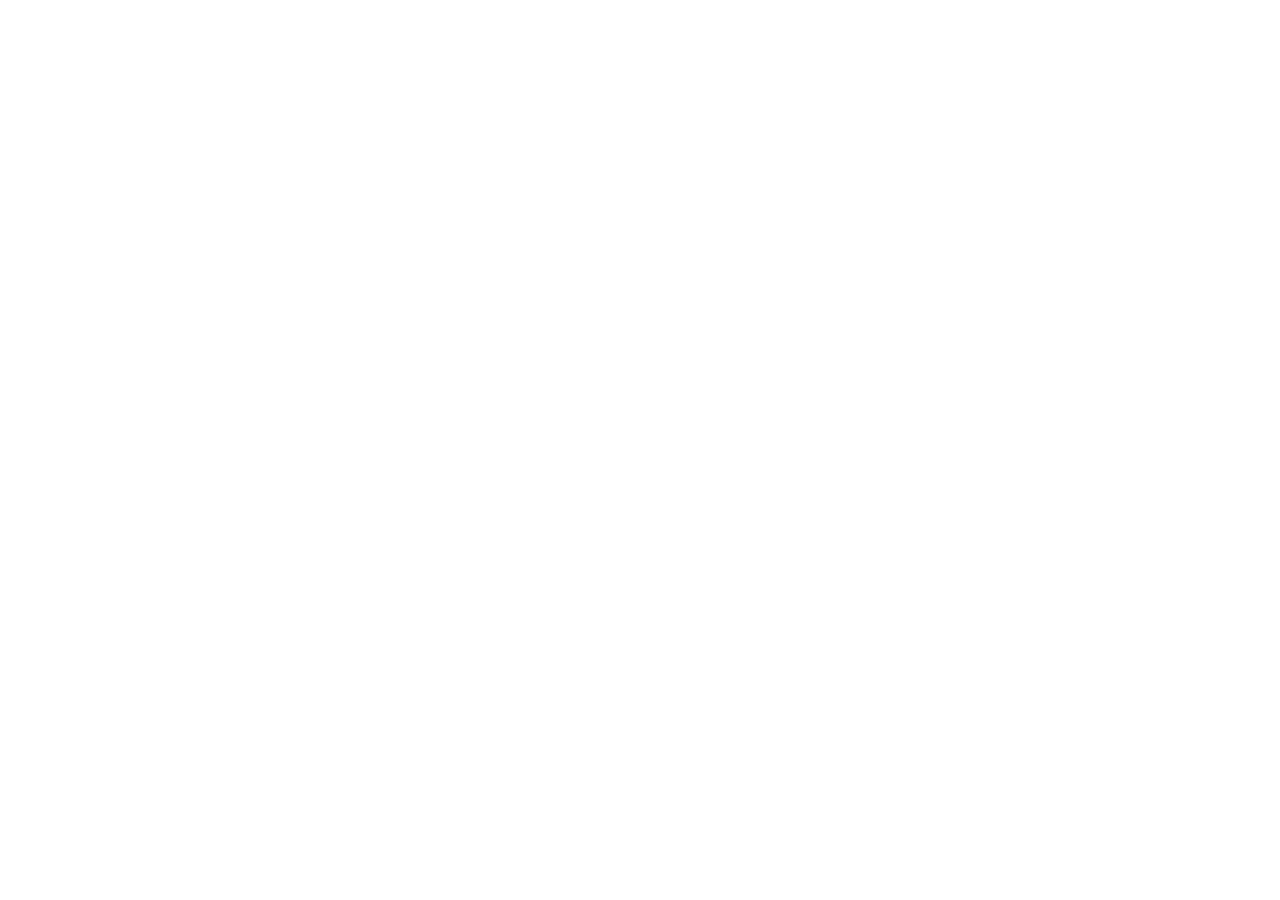
==== DOM/index.html @ 14fc5b93 "Practice" ====
<!DOCTYPE html>
<html lang="en">
<head>
    <meta charset="UTF-8">
    <meta name="viewport" content="width=device-width, initial-scale=1.0">
    <title>Document</title>
</head>
<body>
    <!-- getElementedBy? (Finding Children) -->
    <!-- <div id="email">hafsaemran1712@gmail.com</div> -->

    <!-- DOM Properties -->
    <!-- <h2>Hello JavaScript!</h2>
    <div class="box">First div</div>
    <div class="box">Second div</div>
    <div class="box">Third div</div> -->

    <!-- DOM Practice -->

    <!-- <h1 id="heading">Hello</h1>
    <p class="text">Paragraph 1</p>
    <p class="text">Paragraph 2</p>
    <button onclick="changeText()">Click</button> -->
  
    <!-- getAttributes? -->
    <!-- <div id="box">This is a box</div>
    <div class="para">This is a simple line</div> -->

    <script src="./app.js"></script>
</body>
</html>
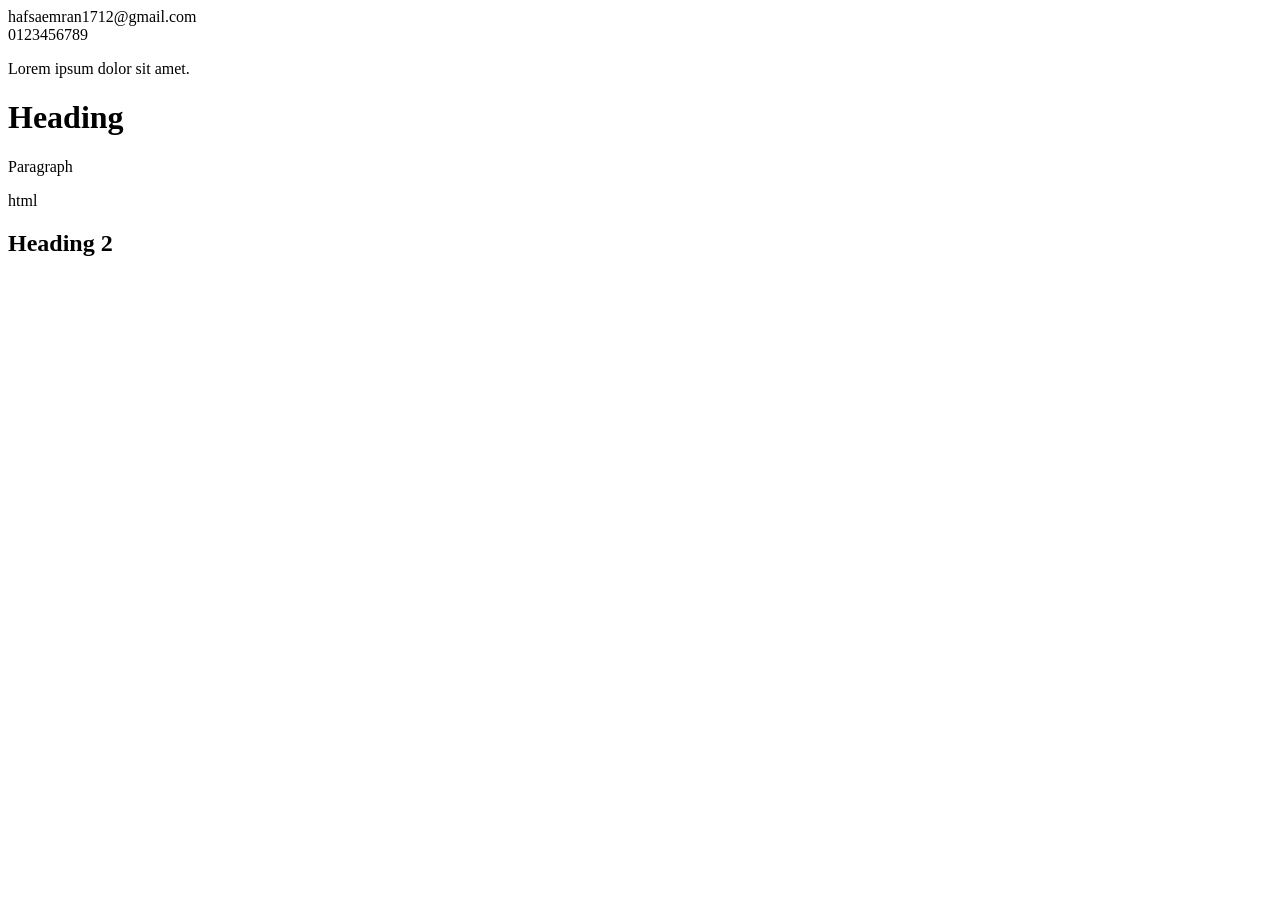
==== commit 7d9eb1a6: "Practice" ====
--- a/DOM/index.html
+++ b/DOM/index.html
@@ -1,13 +1,15 @@
-<!DOCTYPE html>
+<!doctype html>
 <html lang="en">
-<head>
-    <meta charset="UTF-8">
-    <meta name="viewport" content="width=device-width, initial-scale=1.0">
-    <title>Document</title>
-</head>
-<body>
+  <head>
+    <meta charset="UTF-8" />
+    <meta name="viewport" content="width=device-width, initial-scale=1.0" />
+    <title>DOM Manipulation</title>
+  </head>
+  <body>
     <!-- getElementedBy? (Finding Children) -->
-    <!-- <div id="email">hafsaemran1712@gmail.com</div> -->
+    <div id="email">hafsaemran1712@gmail.com</div>
+    <div class="contact">0123456789</div>
+    <P>Lorem ipsum dolor sit amet.</P>
 
     <!-- DOM Properties -->
     <!-- <h2>Hello JavaScript!</h2>
@@ -21,11 +23,21 @@
     <p class="text">Paragraph 1</p>
     <p class="text">Paragraph 2</p>
     <button onclick="changeText()">Click</button> -->
-  
+
     <!-- getAttributes? -->
     <!-- <div id="box">This is a box</div>
     <div class="para">This is a simple line</div> -->
 
+    <!-- CHAT GPT Practice Questions -->
+    <!-- 01 -->
+    <h1 id="title">Heading</h1>
+    <!-- 02 -->
+    <p id="para">Paragraph</p>
+    <!-- 03 -->
+    <div id="box">html</div>
+    <!-- 04 -->
+    <h2 id="tag">Heading 2</h2>
+
     <script src="./app.js"></script>
-</body>
-</html>+  </body>
+</html>
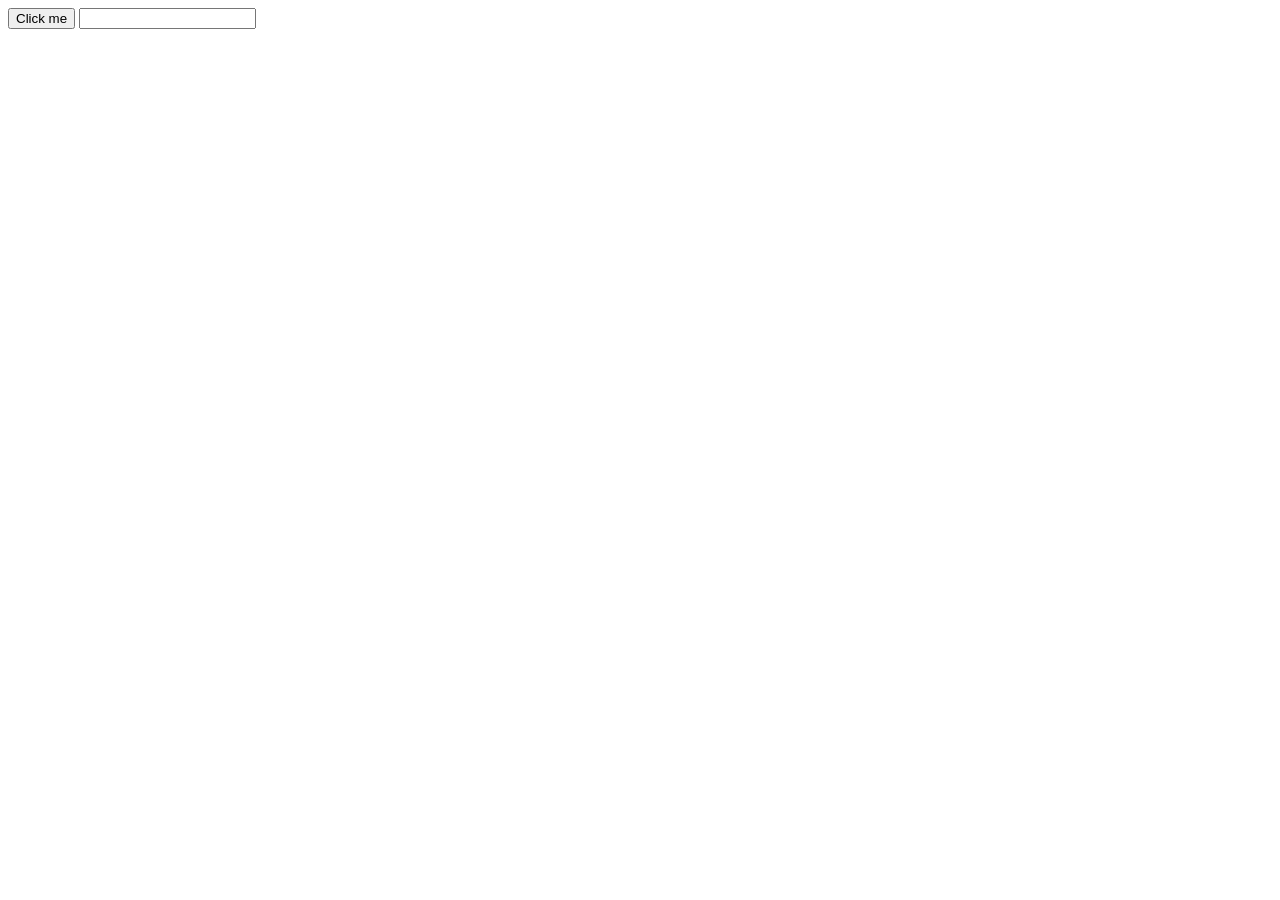
==== commit 5ebd95c5: "Practice" ====
--- a/DOM/index.html
+++ b/DOM/index.html
@@ -7,9 +7,9 @@
   </head>
   <body>
     <!-- getElementedBy? (Finding Children) -->
-    <div id="email">hafsaemran1712@gmail.com</div>
+    <!-- <div id="email">hafsaemran1712@gmail.com</div>
     <div class="contact">0123456789</div>
-    <P>Lorem ipsum dolor sit amet.</P>
+    <p>Lorem ipsum dolor sit amet.</p> -->
 
     <!-- DOM Properties -->
     <!-- <h2>Hello JavaScript!</h2>
@@ -29,14 +29,30 @@
     <div class="para">This is a simple line</div> -->
 
     <!-- CHAT GPT Practice Questions -->
-    <!-- 01 -->
+    <!-- 01
     <h1 id="title">Heading</h1>
-    <!-- 02 -->
+    02
     <p id="para">Paragraph</p>
-    <!-- 03 -->
+    03
     <div id="box">html</div>
-    <!-- 04 -->
-    <h2 id="tag">Heading 2</h2>
+    04
+    <h2 id="tag">Heading 2</h2> -->
+
+    <!-- EVENTS (mouse, keyboard) -->
+
+    <!-- <button onclick="alert('Hello World'); console.log('how are you');" onmousewheel="change(event)">Click Me</button>
+    <button ondblclick="greet()">Click Me</button>
+    <img
+      src="./images/butterfly.jpg"
+      alt="Butterfly"
+      width="150px"
+      onmouseover="change(event)"
+      onmouseout="out(event)" 
+      /> -->
+      <!-- <input type="text" onkeypress="check(event)"> -->
+
+    <button id="btn">Click me</button>
+    <input type="text" id="field">
 
     <script src="./app.js"></script>
   </body>
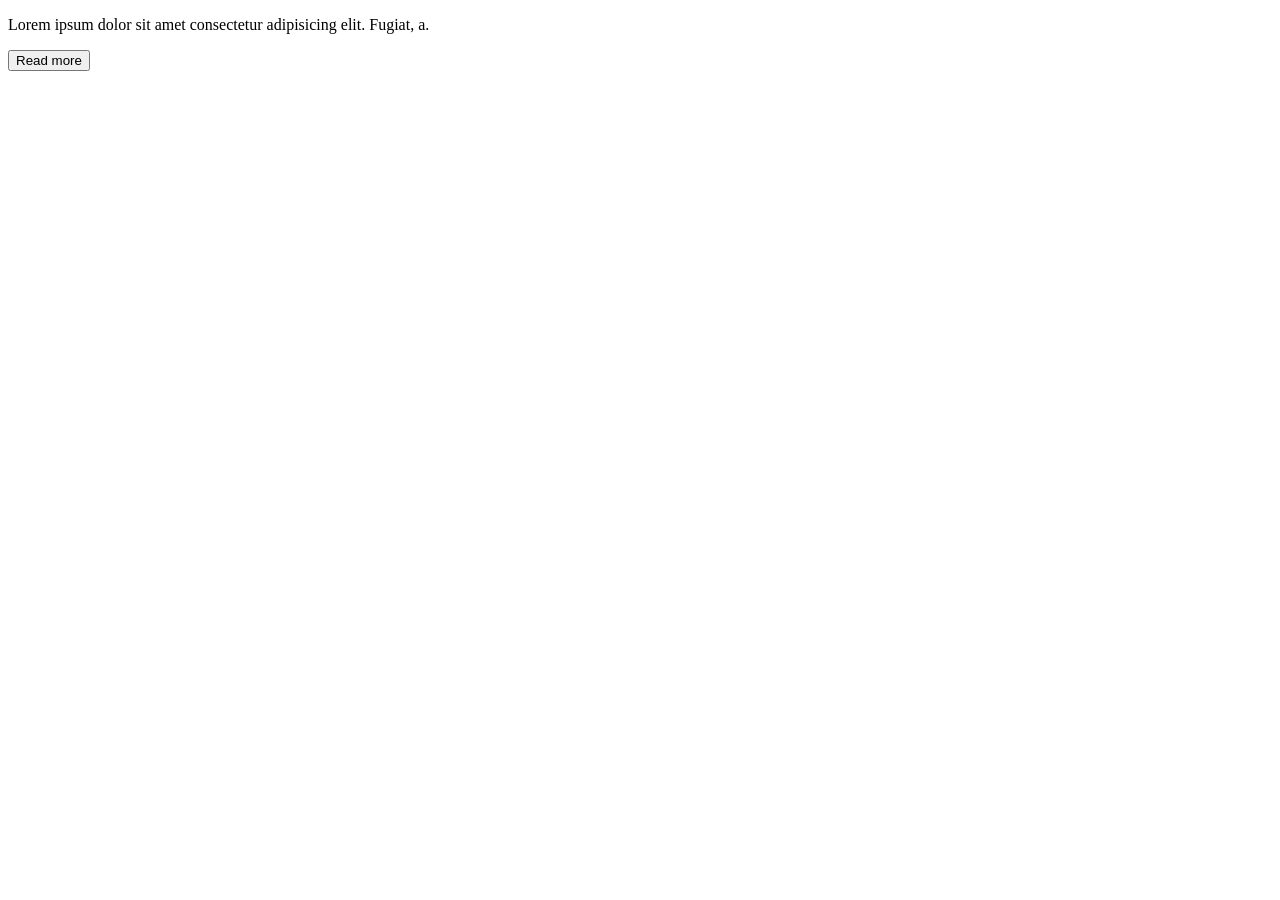
==== commit 777a9c10: "Practice" ====
--- a/DOM/index.html
+++ b/DOM/index.html
@@ -4,6 +4,7 @@
     <meta charset="UTF-8" />
     <meta name="viewport" content="width=device-width, initial-scale=1.0" />
     <title>DOM Manipulation</title>
+    <link rel="stylesheet" href="style.css" />
   </head>
   <body>
     <!-- getElementedBy? (Finding Children) -->
@@ -49,10 +50,18 @@
       onmouseover="change(event)"
       onmouseout="out(event)" 
       /> -->
-      <!-- <input type="text" onkeypress="check(event)"> -->
+    <!-- <input type="text" onkeypress="check(event)"> -->
 
-    <button id="btn">Click me</button>
-    <input type="text" id="field">
+    <!-- <button id="btn">Click me</button>
+    <input type="text" id="field"> -->
+
+    <!-- Apply CSS through JS -->
+    <!-- <h1 id="heading" class="hello">hello world</h1>
+    <button id="btn">Change</button> -->
+    <p id="para">
+      Lorem ipsum dolor sit amet consectetur adipisicing elit. Fugiat, a.
+    </p>
+    <button id="readMore">Read more</button>
 
     <script src="./app.js"></script>
   </body>
--- a/DOM/style.css
+++ b/DOM/style.css
@@ -0,0 +1,12 @@
+.hello{
+    border: 1px solid green;
+}
+
+.change{
+    color: white;
+    background-color: red;
+}
+
+.change1{
+    text-transform: uppercase;
+}
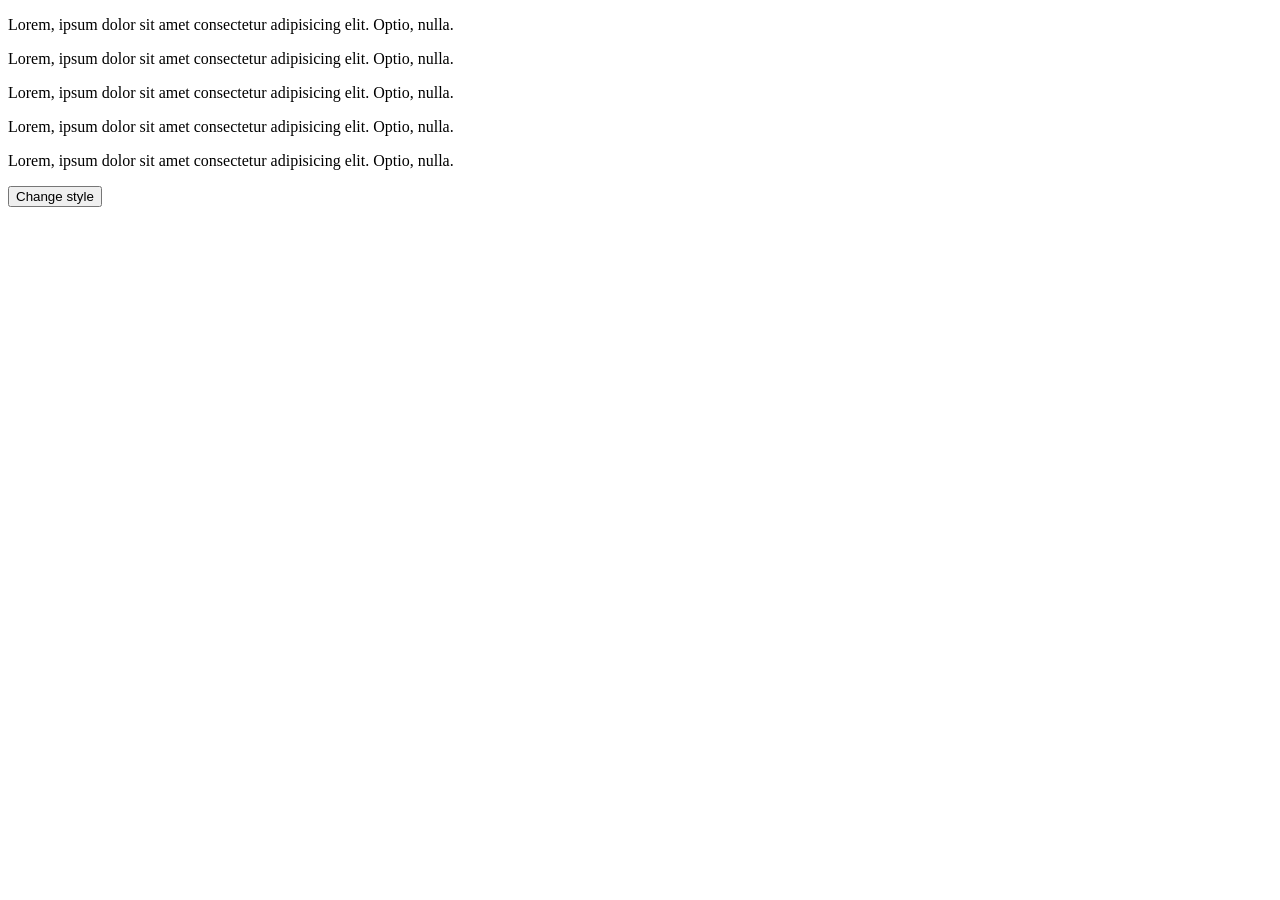
==== commit fd6dc5cb: "Practice" ====
--- a/DOM/index.html
+++ b/DOM/index.html
@@ -58,10 +58,24 @@
     <!-- Apply CSS through JS -->
     <!-- <h1 id="heading" class="hello">hello world</h1>
     <button id="btn">Change</button> -->
-    <p id="para">
+
+    <!-- READ MORE / READ LESS -->
+    <!-- <p id="para">
       Lorem ipsum dolor sit amet consectetur adipisicing elit. Fugiat, a.
     </p>
-    <button id="readMore">Read more</button>
+    <button id="readMore">Read more</button> -->
+
+    <!-- CHANGE IMAGE -->
+    <!-- <img id="picture" width="150px" src="./images/butterfly.jpg" alt="Butterfly">
+     <button id="changeVehicle">Change photo</button> -->
+
+     <!-- Target Tag -->
+      <p>Lorem, ipsum dolor sit amet consectetur adipisicing elit. Optio, nulla.</p>
+      <p>Lorem, ipsum dolor sit amet consectetur adipisicing elit. Optio, nulla.</p>
+      <p>Lorem, ipsum dolor sit amet consectetur adipisicing elit. Optio, nulla.</p>
+      <p>Lorem, ipsum dolor sit amet consectetur adipisicing elit. Optio, nulla.</p>
+      <p>Lorem, ipsum dolor sit amet consectetur adipisicing elit. Optio, nulla.</p>
+      <button id="style">Change style</button>
 
     <script src="./app.js"></script>
   </body>
--- a/DOM/style.css
+++ b/DOM/style.css
@@ -4,7 +4,7 @@
 
 .change{
     color: white;
-    background-color: red;
+    background-color: rgb(150, 6, 6);
 }
 
 .change1{
